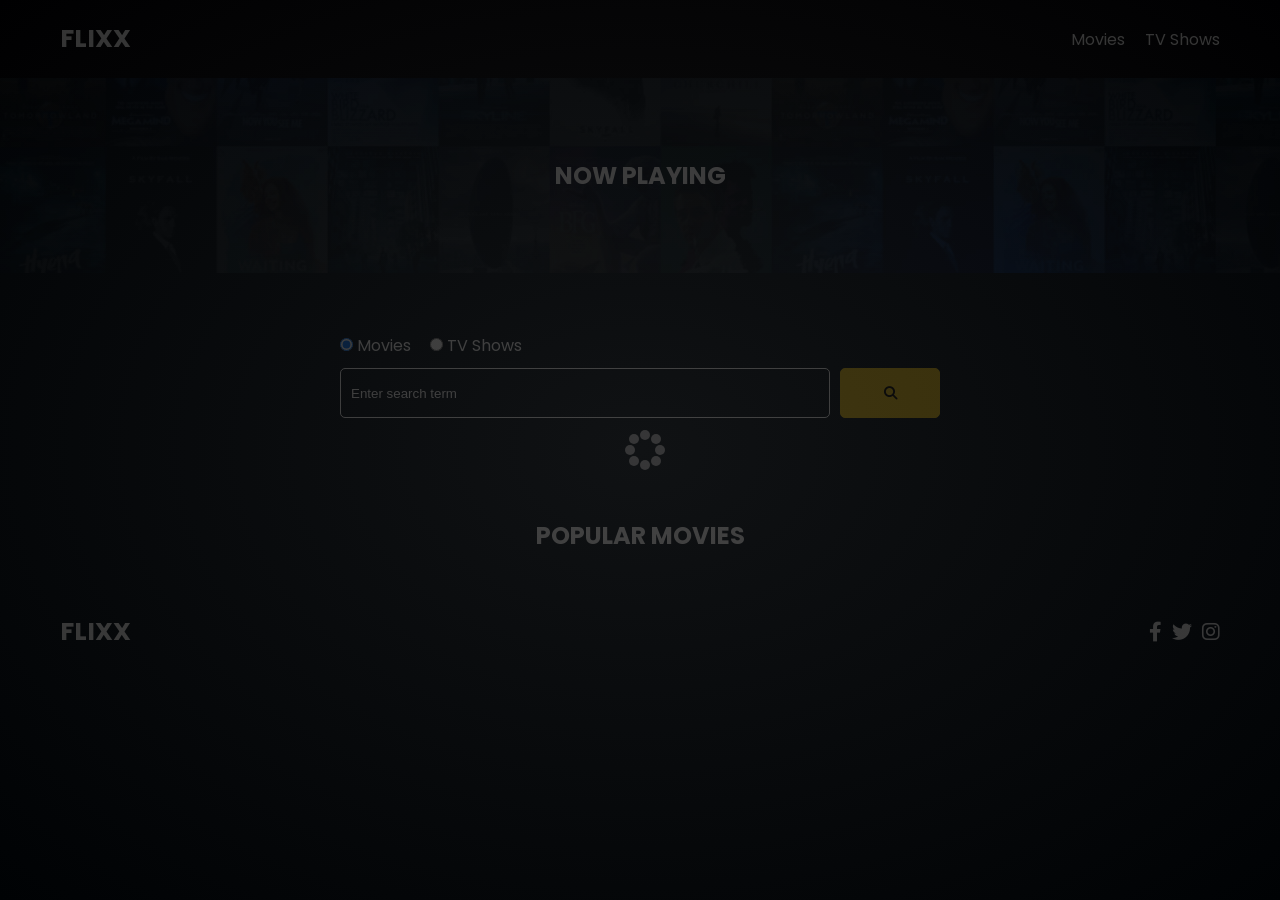
==== index.html @ be10abbb "display" ====
<!doctype html>
<html lang="en">
  <head>
    <meta charset="UTF-8" />
    <meta http-equiv="X-UA-Compatible" content="IE=edge" />
    <meta name="viewport" content="width=device-width, initial-scale=1.0" />
    <link rel="preconnect" href="https://fonts.googleapis.com" />
    <link rel="preconnect" href="https://fonts.gstatic.com" crossorigin />
    <link
      href="https://fonts.googleapis.com/css2?family=Poppins:wght@300;400;700&display=swap"
      rel="stylesheet" />
    <link rel="stylesheet" href="lib/swiper.css" />
    <link rel="stylesheet" href="lib/fontawesome.css" />
    <link rel="stylesheet" href="css/style.css" />
    <link rel="stylesheet" href="css/spinner.css" />
    <script src="lib/swiper.js"></script>
    <script src="js/script.js" defer></script>
    <title>Flixx</title>
  </head>
  <body>
    <header class="main-header">
      <div class="container">
        <div class="logo"><a href="/">FLIXX</a></div>
        <nav>
          <ul>
            <li>
              <a class="nav-link" href="/">Movies</a>
            </li>
            <li>
              <a class="nav-link" href="/shows.html">TV Shows</a>
            </li>
          </ul>
        </nav>
      </div>
    </header>

    <!-- Now Playing Section -->
    <section class="now-playing">
      <h2>Now Playing</h2>
      <div class="swiper">
        <div class="swiper-wrapper"></div>
      </div>
    </section>

    <!-- Search Movies -->
    <section class="search">
      <div class="container">
        <div id="alert"></div>
        <form action="/search.html" class="search-form">
          <!-- movies and shows radio box -->
          <div class="search-radio">
            <input type="radio" id="movie" name="type" value="movie" checked />
            <label for="movies">Movies</label>
            <input type="radio" id="tv" name="type" value="tv" />
            <label for="shows">TV Shows</label>
          </div>
          <div class="search-flex">
            <input
              type="text"
              name="search-term"
              id="search-term"
              placeholder="Enter search term" />
            <button class="btn" type="submit">
              <i class="fas fa-search"></i>
            </button>
          </div>
        </form>
      </div>
    </section>

    <!-- Popular Movies -->
    <section class="container">
      <h2>Popular Movies</h2>
      <div id="popular-movies" class="grid"></div>
    </section>

    <!-- Footer -->
    <footer class="main-footer">
      <div class="container">
        <div class="logo"><span>FLIXX</span></div>
        <div class="social-links">
          <a href="https://www.facebook.com" target="_blank"
            ><i class="fab fa-facebook-f"></i
          ></a>
          <a href="https://www.twitter.com" target="_blank"
            ><i class="fab fa-twitter"></i
          ></a>
          <a href="https://www.instagram.com" target="_blank"
            ><i class="fab fa-instagram"></i
          ></a>
        </div>
      </div>
    </footer>

    <div class="spinner"></div>
  </body>
</html>
---- css/style.css ----
*,
*::before,
*::after {
  box-sizing: border-box;
  padding: 0;
  margin: 0;
}

:root {
  --color-primary: #020d18;
  --color-secondary: #f1c40f;
}

body {
  font-family: 'Poppins', sans-serif;
  font-size: 16px;
  background: var(--color-primary);
  color: #fff;
  overflow-x: hidden;
}

a {
  color: #fff;
  text-decoration: none;
}

ul {
  list-style: none;
}

.text-primary {
  color: var(--color-secondary);
}

.text-secondary {
  color: var(--color-secondary);
}

.active {
  color: var(--color-secondary);
  font-weight: 700;
}

.back {
  margin-top: 30px;
}

.btn {
  display: inline-block;
  padding: 0.5rem 1rem;
  border: 1px solid var(--color-secondary);
  border-radius: 5px;
  color: #fff;
  cursor: pointer;
  background: transparent;
  transition: all 0.3s ease-in-out;
}

.btn:hover {
  background: var(--color-secondary);
  color: #000;
}

.btn:disabled {
  border-color: #ccc;
  cursor: not-allowed;
}

.btn:disabled:hover {
  background: transparent;
  color: #fff;
}

.container {
  max-width: 1200px;
  width: 100%;
  margin: 0 auto;
  padding: 0 20px;
}

.main-header .container {
  display: flex;
  justify-content: space-between;
  align-items: center;
  padding: 0 20px;
}

.main-header {
  padding: 20px 0;
  background: rgba(0, 0, 0, 0.8);
}

.main-header .logo {
  color: #fff;
  font-size: 25px;
  font-weight: 700;
  text-transform: uppercase;
}

.main-header ul {
  display: flex;
}

.main-header ul li {
  margin-left: 20px;
}

.main-header ul li a {
  font-size: 16px;
}

.main-header ul li a:hover {
  color: var(--color-secondary);
}

/* Grid */
.grid {
  display: grid;
  grid-template-columns: repeat(auto-fit, minmax(250px, 1fr));
  grid-gap: 20px;
}

/* Card */
.card {
  background: #04376b;
  padding: 5px;
}

.card img {
  width: 100%;
}

.card-body {
  padding: 10px;
  font-size: 20px;
}

.card:hover {
  transform: scale(1.05);
  transition: all 0.5s ease-in-out;
  background: #0a4b8f;
}

/* Footer */
.main-footer {
  background: #020d18;
  padding: 20px 0;
  margin-top: 20px;
}

.main-footer .container {
  display: flex;
  justify-content: space-between;
  align-items: center;
}

.main-footer .container .logo {
  color: #fff;
  font-size: 25px;
  font-weight: 700;
  text-transform: uppercase;
}

.main-footer .container .social-links {
  display: flex;
  font-size: 20px;
}

.main-footer .container .social-links a {
  margin-left: 10px;
  color: #fff;
}

.main-footer .container .social-links a:hover {
  color: var(--color-secondary);
}

/* Section: Now Playing */

section.now-playing {
  padding: 60px;
  background: url(../images/showcase-bg.jpg) no-repeat center center/cover;
}

section h2 {
  margin: 20px 0;
  text-align: center;
  text-transform: uppercase;
}

/* Slider */
.swiper {
  width: 100%;
  height: 50%;
}

.swiper-slide {
  text-align: center;
  font-size: 18px;
  background: var(--color-primary);
  display: flex;
  flex-direction: column;
  justify-content: center;
  align-items: center;
}

.swiper-slide img {
  display: block;
  width: 100%;
  height: 100%;
  object-fit: cover;
}

.swiper-rating {
  padding: 10px;
}

/* Movie Details */
.details-top {
  display: flex;
  justify-content: space-between;
  align-items: center;
  margin: 50px 0 30px;
}

.details-top img {
  width: 400px;
  height: 100%;
  margin-right: 60px;
  object-fit: cover;
}

.details-top p {
  margin: 20px 0;
}

.details-top .btn {
  margin-top: 20px;
}

.details-bottom {
}

.details-bottom li {
  margin: 15px 0;
  padding-bottom: 8px;
  border-bottom: 1px solid #fff;
  border-color: rgba(255, 255, 255, 0.1);
}

/* Search */
.search {
  padding: 60px;
  margin-bottom: 40px;
}

.search .container {
  display: flex;
  justify-content: center;
  align-items: center;
  flex-direction: column;
}

.search .container h2 {
  margin-bottom: 20px;
}

.search .container form {
  width: 100%;
  max-width: 600px;
}

.search-radio label {
  margin-right: 15px;
}

.search-flex {
  display: flex;
  justify-content: space-between;
  align-items: center;
  margin-top: 10px;
}

.search .container form input[type='text'] {
  flex: 6;
  width: 100%;
  height: 50px;
  padding: 10px;
  margin-right: 10px;
  border: 1px solid #fff;
  border-radius: 5px;
  background: transparent;
  color: #fff;
}

.search .container form input[type='text']::placeholder {
  color: #fff;
}

.search .container form input[type='text']:focus {
  outline: none;
}

.search .container form button {
  flex: 1;
  display: block;
  width: 100%;
  padding: 10px;
  border-radius: 5px;
  height: 50px;
  cursor: pointer;
  background: var(--color-secondary);
  color: #000;
}

.search .container form button:hover {
  background: transparent;
  color: #fff;
}

.pagination {
  margin-top: 20px;
}

.page-counter {
  margin-top: 10px;
}

/* Alert */
.alert {
  background: red;
  padding: 10px 20px;
  margin-bottom: 20px;
  border-radius: 5px;
}

.alert-success {
  background: green;
}

.alert-error {
  background: red;
}

.swiper-wrapper {
  display: flex !important;
  width: max-content !important;
  transition: none !important;
  animation: marquee 40s linear infinite;
}

.swiper-slide {
  flex-shrink: 0;
  width: 220px; /* match your card/poster width */
  margin-right: 30px;
  transition: none !important;
}

@keyframes marquee {
  from { transform: translateX(0); }
  to   { transform: translateX(-50%); }
}

.swiper:hover .swiper-wrapper {
  animation-play-state: paused;
}
---- css/spinner.css ----
/* Spinner From: https://codepen.io/tbrownvisuals/pen/edGYvx */
.spinner {
  position: fixed;
  z-index: 999;
  height: 2em;
  width: 2em;
  overflow: show;
  margin: auto;
  top: 0;
  left: 0;
  bottom: 0;
  right: 0;
  display: none;
}

.show {
  display: block;
}

/* Transparent Overlay */
.spinner:before {
  content: '';
  display: block;
  position: fixed;
  top: 0;
  left: 0;
  width: 100%;
  height: 100%;
  background: radial-gradient(rgba(20, 20, 20, 0.8), rgba(0, 0, 0, 0.8));

  background: -webkit-radial-gradient(
    rgba(20, 20, 20, 0.8),
    rgba(0, 0, 0, 0.8)
  );
}

/* :not(:required) hides these rules from IE9 and below */
.spinner:not(:required) {
  /* hide "loading..." text */
  font: 0/0 a;
  color: transparent;
  text-shadow: none;
  background-color: transparent;
  border: 0;
}

.spinner:not(:required):after {
  content: '';
  display: block;
  font-size: 10px;
  width: 1em;
  height: 1em;
  margin-top: -0.5em;
  -webkit-animation: spinner 150ms infinite linear;
  -moz-animation: spinner 150ms infinite linear;
  -ms-animation: spinner 150ms infinite linear;
  -o-animation: spinner 150ms infinite linear;
  animation: spinner 150ms infinite linear;
  border-radius: 0.5em;
  -webkit-box-shadow: rgba(255, 255, 255, 0.75) 1.5em 0 0 0,
    rgba(255, 255, 255, 0.75) 1.1em 1.1em 0 0,
    rgba(255, 255, 255, 0.75) 0 1.5em 0 0,
    rgba(255, 255, 255, 0.75) -1.1em 1.1em 0 0,
    rgba(255, 255, 255, 0.75) -1.5em 0 0 0,
    rgba(255, 255, 255, 0.75) -1.1em -1.1em 0 0,
    rgba(255, 255, 255, 0.75) 0 -1.5em 0 0,
    rgba(255, 255, 255, 0.75) 1.1em -1.1em 0 0;
  box-shadow: rgba(255, 255, 255, 0.75) 1.5em 0 0 0,
    rgba(255, 255, 255, 0.75) 1.1em 1.1em 0 0,
    rgba(255, 255, 255, 0.75) 0 1.5em 0 0,
    rgba(255, 255, 255, 0.75) -1.1em 1.1em 0 0,
    rgba(255, 255, 255, 0.75) -1.5em 0 0 0,
    rgba(255, 255, 255, 0.75) -1.1em -1.1em 0 0,
    rgba(255, 255, 255, 0.75) 0 -1.5em 0 0,
    rgba(255, 255, 255, 0.75) 1.1em -1.1em 0 0;
}

/* Animation */

@-webkit-keyframes spinner {
  0% {
    -webkit-transform: rotate(0deg);
    -moz-transform: rotate(0deg);
    -ms-transform: rotate(0deg);
    -o-transform: rotate(0deg);
    transform: rotate(0deg);
  }
  100% {
    -webkit-transform: rotate(360deg);
    -moz-transform: rotate(360deg);
    -ms-transform: rotate(360deg);
    -o-transform: rotate(360deg);
    transform: rotate(360deg);
  }
}
@-moz-keyframes spinner {
  0% {
    -webkit-transform: rotate(0deg);
    -moz-transform: rotate(0deg);
    -ms-transform: rotate(0deg);
    -o-transform: rotate(0deg);
    transform: rotate(0deg);
  }
  100% {
    -webkit-transform: rotate(360deg);
    -moz-transform: rotate(360deg);
    -ms-transform: rotate(360deg);
    -o-transform: rotate(360deg);
    transform: rotate(360deg);
  }
}
@-o-keyframes spinner {
  0% {
    -webkit-transform: rotate(0deg);
    -moz-transform: rotate(0deg);
    -ms-transform: rotate(0deg);
    -o-transform: rotate(0deg);
    transform: rotate(0deg);
  }
  100% {
    -webkit-transform: rotate(360deg);
    -moz-transform: rotate(360deg);
    -ms-transform: rotate(360deg);
    -o-transform: rotate(360deg);
    transform: rotate(360deg);
  }
}
@keyframes spinner {
  0% {
    -webkit-transform: rotate(0deg);
    -moz-transform: rotate(0deg);
    -ms-transform: rotate(0deg);
    -o-transform: rotate(0deg);
    transform: rotate(0deg);
  }
  100% {
    -webkit-transform: rotate(360deg);
    -moz-transform: rotate(360deg);
    -ms-transform: rotate(360deg);
    -o-transform: rotate(360deg);
    transform: rotate(360deg);
  }
}
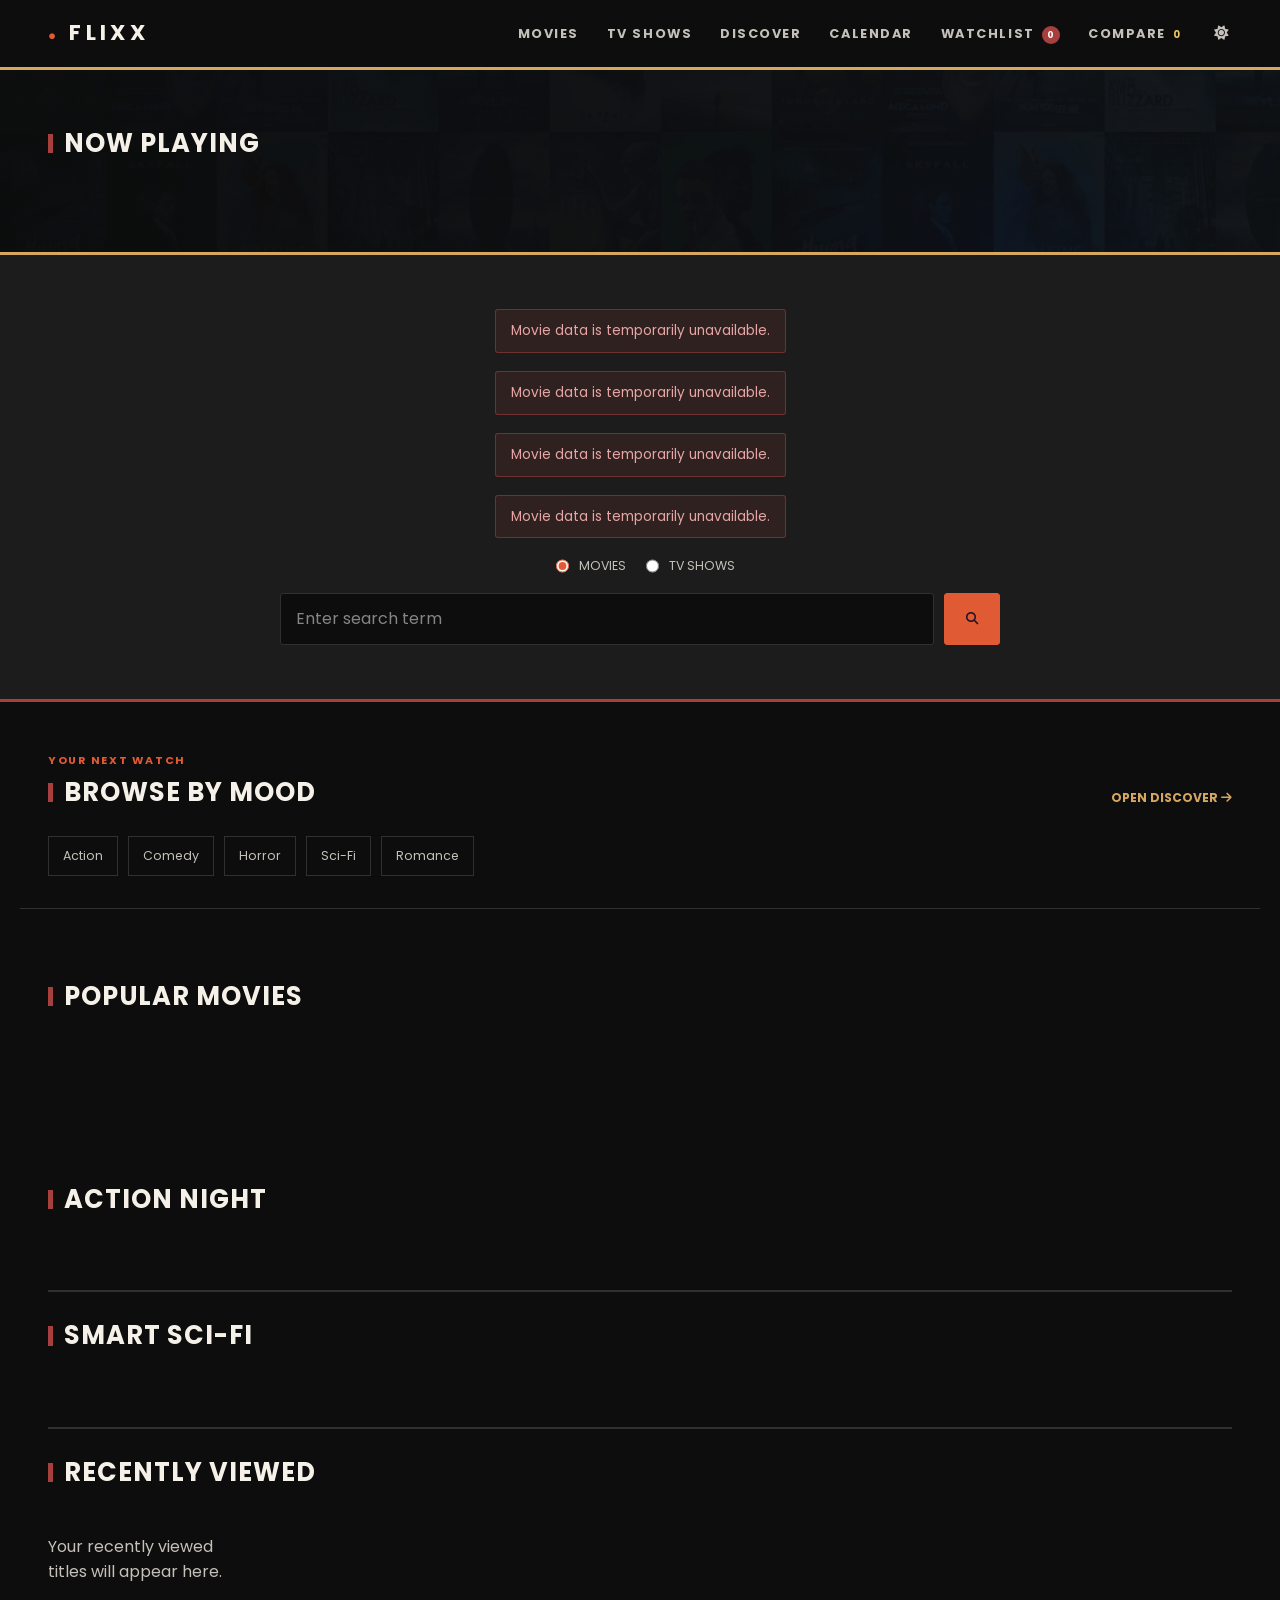
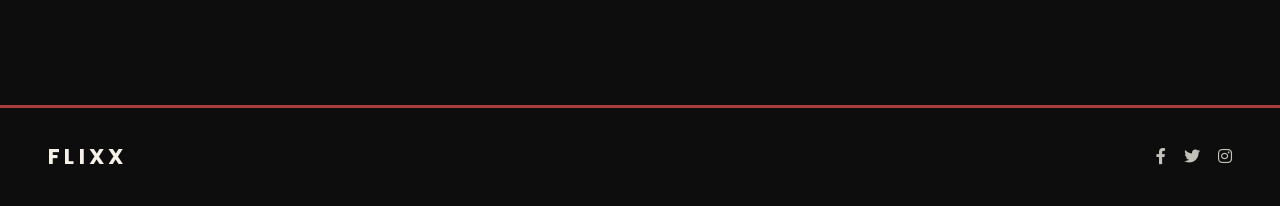
==== commit 38c65e72: "finishing" ====
--- a/index.html
+++ b/index.html
@@ -13,6 +13,7 @@
     <link rel="stylesheet" href="lib/fontawesome.css" />
     <link rel="stylesheet" href="css/style.css" />
     <link rel="stylesheet" href="css/spinner.css" />
+    <link rel="manifest" href="manifest.webmanifest" />
     <script src="lib/swiper.js"></script>
     <script src="js/script.js" defer></script>
     <title>Flixx</title>
@@ -28,6 +29,26 @@
             </li>
             <li>
               <a class="nav-link" href="/shows.html">TV Shows</a>
+            </li>
+            <li><a class="nav-link" href="/discover.html">Discover</a></li>
+            <li><a class="nav-link" href="/calendar.html">Calendar</a></li>
+            <li>
+              <a class="nav-link" href="/watchlist.html"
+                >Watchlist <span class="watchlist-count">0</span></a
+              >
+            </li>
+            <li>
+              <a class="nav-link" href="/compare.html"
+                >Compare <span class="compare-count">0</span></a
+              >
+            </li>
+            <li>
+              <button
+                class="theme-toggle"
+                type="button"
+                aria-label="Toggle light theme">
+                <i class="fas fa-sun"></i>
+              </button>
             </li>
           </ul>
         </nav>
@@ -59,7 +80,9 @@
               type="text"
               name="search-term"
               id="search-term"
+              list="search-suggestions"
               placeholder="Enter search term" />
+            <datalist id="search-suggestions"></datalist>
             <button class="btn" type="submit">
               <i class="fas fa-search"></i>
             </button>
@@ -68,10 +91,38 @@
       </div>
     </section>
 
+    <section class="container quick-discovery">
+      <div class="section-heading">
+        <div>
+          <span class="eyebrow">Your next watch</span>
+          <h2>Browse By Mood</h2>
+        </div>
+        <a class="text-link" href="discover.html"
+          >Open Discover <i class="fas fa-arrow-right"></i
+        ></a>
+      </div>
+      <div class="mood-links">
+        <a href="discover.html?genre=28">Action</a>
+        <a href="discover.html?genre=35">Comedy</a>
+        <a href="discover.html?genre=27">Horror</a>
+        <a href="discover.html?genre=878">Sci-Fi</a>
+        <a href="discover.html?genre=10749">Romance</a>
+      </div>
+    </section>
+
     <!-- Popular Movies -->
     <section class="container">
       <h2>Popular Movies</h2>
       <div id="popular-movies" class="grid"></div>
+    </section>
+
+    <section class="container home-rails">
+      <div class="section-heading"><h2>Action Night</h2></div>
+      <div id="action-movies" class="grid"></div>
+      <div class="section-heading"><h2>Smart Sci-Fi</h2></div>
+      <div id="scifi-movies" class="grid"></div>
+      <div class="section-heading"><h2>Recently Viewed</h2></div>
+      <div id="recent-movies" class="grid"></div>
     </section>
 
     <!-- Footer -->
--- a/css/style.css
+++ b/css/style.css
@@ -2,365 +2,1335 @@
 *::before,
 *::after {
   box-sizing: border-box;
+  margin: 0;
   padding: 0;
-  margin: 0;
 }
 
 :root {
-  --color-primary: #020d18;
-  --color-secondary: #f1c40f;
+  --ink: #f5f1e8;
+  --muted: #c4c1ba;
+  --dim: #858585;
+  --bg: #0d0d0d;
+  --surface: #1c1c1c;
+  --raised: #252525;
+  --line: #303030;
+  --primary: #e05a33;
+  --primary-hover: #f06a3d;
+  --secondary: #d6a85f;
+  --accent: #a83f3f;
+  --success: #6e9b74;
+  --gold: #f0c75e;
+  --disabled: #555555;
+  --white: #ffffff;
+  --red: var(--primary);
+  --cyan: var(--secondary);
+  --plum: #141414;
+  --shadow: 0 20px 42px rgba(0, 0, 0, 0.42);
+  --radius: 3px;
+  --max-width: 1240px;
+}
+
+html {
+  scroll-behavior: smooth;
 }
 
 body {
+  background: var(--bg);
+  color: var(--ink);
   font-family: 'Poppins', sans-serif;
   font-size: 16px;
-  background: var(--color-primary);
-  color: #fff;
+  line-height: 1.6;
+  min-height: 100vh;
   overflow-x: hidden;
 }
 
 a {
-  color: #fff;
+  color: inherit;
   text-decoration: none;
+}
+
+button,
+input {
+  font: inherit;
 }
 
 ul {
   list-style: none;
 }
 
+img {
+  display: block;
+  max-width: 100%;
+}
+
+.container {
+  margin: 0 auto;
+  max-width: var(--max-width);
+  padding: 0 28px;
+  width: 100%;
+}
+
 .text-primary {
-  color: var(--color-secondary);
+  color: var(--gold);
 }
 
 .text-secondary {
-  color: var(--color-secondary);
+  color: var(--secondary);
+}
+
+.text-muted {
+  color: var(--muted);
 }
 
 .active {
-  color: var(--color-secondary);
-  font-weight: 700;
-}
-
-.back {
-  margin-top: 30px;
-}
-
-.btn {
-  display: inline-block;
-  padding: 0.5rem 1rem;
-  border: 1px solid var(--color-secondary);
-  border-radius: 5px;
-  color: #fff;
-  cursor: pointer;
-  background: transparent;
-  transition: all 0.3s ease-in-out;
-}
-
-.btn:hover {
-  background: var(--color-secondary);
-  color: #000;
-}
-
-.btn:disabled {
-  border-color: #ccc;
-  cursor: not-allowed;
-}
-
-.btn:disabled:hover {
-  background: transparent;
-  color: #fff;
-}
-
-.container {
-  max-width: 1200px;
-  width: 100%;
-  margin: 0 auto;
-  padding: 0 20px;
-}
-
-.main-header .container {
+  color: var(--secondary);
+}
+
+.main-header {
+  background: var(--bg);
+  border-bottom: 3px solid var(--secondary);
+  padding: 16px 0;
+  position: relative;
+  z-index: 5;
+}
+
+.main-footer,
+.details-page {
+  position: relative;
+  z-index: 1;
+}
+
+.main-header .container,
+.main-footer .container {
+  align-items: center;
   display: flex;
   justify-content: space-between;
+}
+
+.menu-toggle {
+  background: transparent;
+  border: 0;
+  color: var(--ink);
+  cursor: pointer;
+  display: none;
+  font-size: 1.1rem;
+}
+
+.main-header .logo,
+.main-footer .logo {
+  font-size: 1.35rem;
+  font-weight: 700;
+  letter-spacing: 0.2em;
+}
+
+.main-header .logo a::before {
+  color: var(--primary);
+  content: '●';
+  font-size: 0.62em;
+  margin-right: 9px;
+}
+
+.main-header ul {
+  display: flex;
+  gap: 28px;
   align-items: center;
-  padding: 0 20px;
-}
-
-.main-header {
-  padding: 20px 0;
-  background: rgba(0, 0, 0, 0.8);
-}
-
-.main-header .logo {
-  color: #fff;
-  font-size: 25px;
+}
+
+.main-header nav a {
+  color: var(--muted);
+  font-size: 0.8rem;
+  font-weight: 700;
+  letter-spacing: 0.12em;
+  position: relative;
+  text-transform: uppercase;
+  transition: color 180ms ease;
+}
+
+.main-header nav a::after {
+  background: var(--secondary);
+  bottom: -23px;
+  content: '';
+  height: 2px;
+  left: 0;
+  position: absolute;
+  transform: scaleX(0);
+  transform-origin: left;
+  transition: transform 180ms ease;
+  width: 100%;
+}
+
+.main-header nav a:hover,
+.main-header nav a.active {
+  color: var(--ink);
+}
+
+.main-header nav a:hover::after,
+.main-header nav a.active::after {
+  transform: scaleX(1);
+}
+
+.theme-toggle {
+  background: transparent;
+  border: 0;
+  color: var(--muted);
+  cursor: pointer;
+  font-size: 0.9rem;
+  padding: 4px;
+}
+
+.theme-toggle:hover {
+  color: var(--secondary);
+}
+
+.watchlist-count {
+  background: var(--accent);
+  border-radius: 99px;
+  color: var(--white);
+  display: inline-block;
+  font-size: 0.58rem;
+  line-height: 18px;
+  margin-left: 3px;
+  min-width: 18px;
+  text-align: center;
+}
+
+.compare-count {
+  color: var(--gold);
+  font-size: 0.62rem;
+  margin-left: 3px;
+}
+
+h2 {
+  font-size: clamp(1.35rem, 2vw, 1.9rem);
+  letter-spacing: 0.04em;
+  line-height: 1.2;
+  margin: 0 0 28px;
+  text-transform: uppercase;
+}
+
+h2::before {
+  background: var(--accent);
+  content: '';
+  display: inline-block;
+  height: 0.75em;
+  margin-right: 11px;
+  vertical-align: -0.05em;
+  width: 5px;
+}
+
+section.container {
+  padding-bottom: 72px;
+  padding-top: 72px;
+}
+
+.btn {
+  align-items: center;
+  background: var(--primary);
+  border: 1px solid var(--primary);
+  border-radius: var(--radius);
+  color: #211422;
+  cursor: pointer;
+  display: inline-flex;
+  font-size: 0.78rem;
+  font-weight: 700;
+  gap: 8px;
+  justify-content: center;
+  min-height: 44px;
+  padding: 10px 18px;
+  text-transform: uppercase;
+  transition: background 180ms ease, color 180ms ease, transform 180ms ease;
+}
+
+.btn:hover {
+  background: var(--primary-hover);
+  border-color: var(--primary-hover);
+  color: var(--white, #ffffff);
+  transform: translateY(-2px);
+}
+
+.btn:disabled,
+.btn:disabled:hover {
+  background: var(--raised);
+  border-color: var(--line);
+  color: var(--disabled);
+  cursor: not-allowed;
+  transform: none;
+}
+
+.grid {
+  display: grid;
+  gap: 28px 18px;
+  grid-template-columns: repeat(auto-fill, minmax(175px, 1fr));
+}
+
+.card {
+  --card-accent: var(--cyan);
+  background: var(--surface);
+  border: 1px solid var(--line);
+  border-top: 3px solid var(--card-accent);
+  border-radius: var(--radius);
+  min-width: 0;
+  overflow: hidden;
+  transition: border-color 220ms ease, box-shadow 220ms ease, transform 220ms ease;
+}
+
+.card:hover {
+  border-color: var(--card-accent);
+  box-shadow: var(--shadow);
+  transform: translateY(-6px);
+}
+
+.card > a {
+  background: var(--raised);
+  display: block;
+  overflow: hidden;
+}
+
+.card-img-top {
+  aspect-ratio: 2 / 3;
+  object-fit: cover;
+  transition: transform 450ms ease, filter 450ms ease;
+  width: 100%;
+}
+
+.card:hover .card-img-top {
+  filter: saturate(1.1);
+  transform: scale(1.05);
+}
+
+.skeleton-card {
+  background: var(--surface);
+  border: 1px solid var(--line);
+  border-radius: var(--radius);
+  overflow: hidden;
+  padding-bottom: 14px;
+}
+
+.skeleton-poster,
+.skeleton-line {
+  animation: skeleton-pulse 1.3s ease-in-out infinite alternate;
+  background: var(--raised);
+}
+
+.skeleton-poster {
+  aspect-ratio: 2 / 3;
+}
+
+.skeleton-line {
+  height: 10px;
+  margin: 14px 14px 0;
+}
+
+.skeleton-line.short {
+  margin-top: 14px;
+  width: 35%;
+}
+
+@keyframes skeleton-pulse {
+  from { opacity: 0.45; }
+  to { opacity: 1; }
+}
+
+.card-body {
+  padding: 14px 14px 16px;
+}
+
+.card-meta {
+  align-items: center;
+  color: var(--gold);
+  display: flex;
+  font-size: 0.72rem;
+  justify-content: space-between;
+  margin-bottom: 7px;
+}
+
+.grid .card:nth-child(3n + 2) { --card-accent: var(--gold); }
+.grid .card:nth-child(3n + 3) { --card-accent: var(--red); }
+
+.card-meta i {
+  font-size: 0.64rem;
+}
+
+.watchlist-button {
+  background: transparent;
+  border: 0;
+  color: var(--muted);
+  cursor: pointer;
+  font-size: 0.85rem;
+  padding: 2px;
+}
+
+.watchlist-button:hover,
+.watchlist-button.saved,
+.compare-button:hover,
+.compare-button.saved {
+  color: var(--gold);
+}
+
+.card-actions {
+  align-items: center;
+  display: inline-flex;
+  gap: 7px;
+}
+
+.compare-button {
+  background: transparent;
+  border: 0;
+  color: var(--muted);
+  cursor: pointer;
+  font-size: 0.78rem;
+  padding: 2px;
+}
+
+.card-title {
+  font-size: 0.95rem;
+  font-weight: 700;
+  line-height: 1.35;
+  overflow: hidden;
+  text-overflow: ellipsis;
+  white-space: nowrap;
+}
+
+.card-text {
+  color: var(--muted);
+  font-size: 0.72rem;
+  margin-top: 8px;
+}
+
+.main-footer {
+  background: var(--bg);
+  border-top: 3px solid var(--accent);
+  color: var(--muted);
+  margin-top: 30px;
+  padding: 32px 0;
+}
+
+.main-footer .logo {
+  color: var(--ink);
+}
+
+.social-links {
+  display: flex;
+  gap: 18px;
+}
+
+.social-links a {
+  color: var(--muted);
+  transition: color 180ms ease, transform 180ms ease;
+}
+
+.social-links a:hover {
+  color: var(--gold);
+  transform: translateY(-2px);
+}
+
+.now-playing {
+  background: linear-gradient(90deg, rgba(13, 13, 13, 0.88), rgba(20, 20, 20, 0.62)), url('../images/showcase-bg.jpg') center / cover;
+  border-bottom: 3px solid var(--secondary);
+  overflow: hidden;
+  padding: 58px 0 66px;
+  position: relative;
+}
+
+.now-playing::after {
+  background: rgba(13, 13, 13, 0.18);
+  content: '';
+  inset: 0;
+  pointer-events: none;
+  position: absolute;
+}
+
+.now-playing h2 {
+  margin: 0 auto 28px;
+  max-width: var(--max-width);
+  padding: 0 28px;
+  position: relative;
+  z-index: 1;
+}
+
+.swiper {
+  cursor: grab;
+  overflow: hidden;
+  position: relative;
+  width: 100%;
+  z-index: 1;
+}
+
+.swiper:active {
+  cursor: grabbing;
+}
+
+.swiper-wrapper {
+  align-items: flex-start;
+  display: flex !important;
+  gap: 18px;
+  user-select: none;
+  width: max-content !important;
+}
+
+.swiper-slide {
+  background: var(--surface);
+  border: 1px solid var(--line);
+  border-bottom: 3px solid var(--secondary);
+  border-radius: var(--radius);
+  flex-shrink: 0;
+  margin: 0 !important;
+  overflow: hidden;
+  transition: border-color 180ms ease !important;
+  width: 180px !important;
+}
+
+.swiper-slide:hover {
+  border-color: var(--secondary);
+}
+
+.swiper-slide img {
+  aspect-ratio: 2 / 3;
+  object-fit: cover;
+  width: 100%;
+}
+
+.swiper-rating {
+  color: var(--muted);
+  font-size: 0.76rem;
+  font-weight: 400;
+  padding: 11px 12px 13px;
+}
+
+.search {
+  background: var(--surface);
+  border-bottom: 3px solid var(--accent);
+  padding: 54px 0;
+}
+
+.search .container {
+  align-items: center;
+  display: flex;
+  flex-direction: column;
+}
+
+.search-form {
+  max-width: 720px;
+  width: 100%;
+}
+
+.search-radio {
+  color: var(--muted);
+  display: flex;
+  font-size: 0.78rem;
+  gap: 10px;
+  justify-content: center;
+  margin-bottom: 17px;
+  text-transform: uppercase;
+}
+
+.search-radio input {
+  accent-color: var(--red);
+  margin-left: 10px;
+}
+
+.search-flex {
+  display: flex;
+  gap: 10px;
+}
+
+.search input[type='text'] {
+  background: var(--bg);
+  border: 1px solid var(--line);
+  border-radius: var(--radius);
+  color: var(--ink);
+  min-height: 50px;
+  outline: none;
+  padding: 12px 15px;
+  transition: border-color 180ms ease, box-shadow 180ms ease;
+  width: 100%;
+}
+
+.search input[type='text']::placeholder {
+  color: var(--dim);
+}
+
+.search input[type='text']:focus {
+  border-color: var(--cyan);
+  box-shadow: 0 0 0 3px rgba(88, 214, 207, 0.14);
+}
+
+.search-flex .btn {
+  min-width: 56px;
+}
+
+.section-heading {
+  align-items: end;
+  display: flex;
+  justify-content: space-between;
+  margin-bottom: 28px;
+}
+
+.section-heading h2 {
+  margin-bottom: 0;
+}
+
+.eyebrow {
+  color: var(--red);
+  display: block;
+  font-size: 0.68rem;
+  font-weight: 700;
+  letter-spacing: 0.16em;
+  margin-bottom: 8px;
+  text-transform: uppercase;
+}
+
+.text-link {
+  color: var(--secondary);
+  font-size: 0.76rem;
   font-weight: 700;
   text-transform: uppercase;
 }
 
-.main-header ul {
+.text-link:hover {
+  color: var(--ink);
+}
+
+.quick-discovery {
+  border-bottom: 1px solid var(--line);
+  padding-bottom: 32px !important;
+  padding-top: 50px !important;
+}
+
+.mood-links {
   display: flex;
-}
-
-.main-header ul li {
-  margin-left: 20px;
-}
-
-.main-header ul li a {
-  font-size: 16px;
-}
-
-.main-header ul li a:hover {
-  color: var(--color-secondary);
-}
-
-/* Grid */
-.grid {
+  flex-wrap: wrap;
+  gap: 10px;
+}
+
+.mood-links a {
+  border: 1px solid var(--line);
+  color: var(--muted);
+  font-size: 0.78rem;
+  padding: 9px 14px;
+  transition: border-color 180ms ease, color 180ms ease;
+}
+
+.mood-links a:hover {
+  border-color: var(--gold);
+  color: var(--gold);
+}
+
+.page-intro {
+  border-bottom: 1px solid var(--line);
+  margin-bottom: 32px;
+  padding: 70px 0 34px;
+}
+
+.page-intro h1 {
+  font-size: clamp(2rem, 5vw, 4rem);
+  letter-spacing: -0.03em;
+  line-height: 1.1;
+  margin-bottom: 12px;
+}
+
+.page-intro p {
+  color: var(--muted);
+}
+
+.filter-bar {
+  align-items: end;
+  background: var(--plum);
+  border: 1px solid rgba(255, 200, 87, 0.3);
   display: grid;
-  grid-template-columns: repeat(auto-fit, minmax(250px, 1fr));
-  grid-gap: 20px;
-}
-
-/* Card */
-.card {
-  background: #04376b;
-  padding: 5px;
-}
-
-.card img {
+  gap: 14px;
+  grid-template-columns: repeat(3, 1fr) auto;
+  margin-bottom: 48px;
+  padding: 18px;
+}
+
+.filter-bar label {
+  color: var(--muted);
+  display: flex;
+  flex-direction: column;
+  font-size: 0.68rem;
+  font-weight: 700;
+  gap: 7px;
+  letter-spacing: 0.1em;
+  text-transform: uppercase;
+}
+
+.filter-bar select {
+  background: var(--bg);
+  border: 1px solid var(--line);
+  border-radius: var(--radius);
+  color: var(--ink);
+  min-height: 44px;
+  padding: 0 10px;
+}
+
+.discover-section {
+  border-bottom: 1px solid var(--line);
+  padding-bottom: 72px;
+}
+
+.home-rails .section-heading:not(:first-child) {
+  border-top: 2px solid var(--line);
+  margin-top: 48px;
+  padding-top: 28px;
+}
+
+.empty-inline {
+  color: var(--muted);
+  padding: 18px 0;
+}
+
+.release-calendar {
+  display: grid;
+  gap: 34px 18px;
+  grid-template-columns: repeat(auto-fill, minmax(175px, 1fr));
+  padding-bottom: 80px;
+}
+
+.release-card time {
+  background: var(--accent);
+  color: var(--ink);
+  display: block;
+  font-size: 0.68rem;
+  font-weight: 700;
+  letter-spacing: 0.05em;
+  padding: 8px 10px;
+}
+
+.person-hero {
+  align-items: center;
+  display: grid;
+  gap: 44px;
+  grid-template-columns: 240px 1fr;
+  padding: 72px 0;
+}
+
+.person-hero img {
+  border-radius: var(--radius);
+  filter: saturate(0.85);
   width: 100%;
 }
 
-.card-body {
-  padding: 10px;
-  font-size: 20px;
-}
-
-.card:hover {
-  transform: scale(1.05);
-  transition: all 0.5s ease-in-out;
-  background: #0a4b8f;
-}
-
-/* Footer */
-.main-footer {
-  background: #020d18;
-  padding: 20px 0;
+.person-hero h1 {
+  font-size: clamp(2rem, 5vw, 4rem);
+  line-height: 1.1;
+  margin-bottom: 18px;
+}
+
+.person-hero p {
+  color: var(--muted);
+  max-width: 700px;
+}
+
+.person-page > section {
+  border-top: 1px solid var(--line);
+  padding: 40px 0 72px;
+}
+
+.discover-rails .section-heading:not(:first-child) {
+  border-top: 3px solid var(--cyan);
+  margin-top: 54px;
+  padding-top: 28px;
+}
+
+.empty-state {
+  border: 1px dashed var(--line);
+  margin: 30px 0 80px;
+  padding: 70px 20px;
+  text-align: center;
+}
+
+.empty-state i {
+  color: var(--gold);
+  font-size: 2rem;
+  margin-bottom: 18px;
+}
+
+.empty-state h2 {
+  font-size: 1.3rem;
+}
+
+.empty-state p {
+  color: var(--muted);
+  margin-bottom: 22px;
+}
+
+.compare-table {
+  border: 1px solid var(--line);
+  margin-bottom: 90px;
+  overflow-x: auto;
+}
+
+.compare-labels,
+.compare-row {
+  align-items: center;
+  display: grid;
+  gap: 18px;
+  grid-template-columns: minmax(180px, 2fr) repeat(5, minmax(100px, 1fr)) 90px;
+  min-width: 900px;
+  padding: 18px;
+}
+
+.compare-labels {
+  background: var(--surface);
+  color: var(--muted);
+  font-size: 0.68rem;
+  letter-spacing: 0.1em;
+  text-transform: uppercase;
+}
+
+.compare-row {
+  border-top: 1px solid var(--line);
+  color: var(--muted);
+  font-size: 0.82rem;
+}
+
+.compare-row strong {
+  color: var(--ink);
+}
+
+.compare-loading {
+  color: var(--muted);
+  padding: 24px 18px;
+}
+
+.compare-remove {
+  background: transparent;
+  border: 1px solid var(--line);
+  color: var(--muted);
+  cursor: pointer;
+  font-size: 0.68rem;
+  padding: 7px;
+}
+
+.compare-remove:hover {
+  border-color: var(--red);
+  color: var(--red);
+}
+
+body.light-theme {
+  --ink: #17233a;
+  --muted: #526079;
+  --dim: #8490a4;
+  --bg: #f4f0e8;
+  --surface: #fffdf8;
+  --raised: #e7edf0;
+  --line: rgba(23, 35, 58, 0.16);
+  --shadow: 0 18px 40px rgba(36, 49, 75, 0.16);
+}
+
+body.light-theme .main-header {
+  background: #fffdf8;
+}
+
+body.light-theme .main-footer {
+  background: #17233a;
+  color: #dbe5ef;
+}
+
+#search-results-wrapper {
+  padding-top: 58px;
+}
+
+#search-results-heading {
+  display: block;
+}
+
+#search-results-heading h2 {
+  color: var(--muted);
+  font-size: 1rem;
+  margin-bottom: 30px;
+  text-transform: none;
+}
+
+#search-results-heading h2::before {
+  content: '';
+  margin: 0;
+}
+
+.pagination {
+  align-items: center;
+  display: flex;
+  gap: 14px;
+  justify-content: center;
+  margin-top: 44px;
+}
+
+.page-counter {
+  color: var(--muted);
+  font-size: 0.78rem;
+  min-width: 110px;
+  text-align: center;
+}
+
+.alert {
+  background: rgba(168, 63, 63, 0.14);
+  border: 1px solid rgba(168, 63, 63, 0.55);
+  border-radius: var(--radius);
+  color: #e7a5a5;
+  font-size: 0.85rem;
+  margin-bottom: 18px;
+  padding: 10px 15px;
+  text-align: center;
+  width: 100%;
+}
+
+.success {
+  background: rgba(110, 155, 116, 0.14);
+  border-color: rgba(110, 155, 116, 0.55);
+  color: #b9d2bb;
+}
+
+.back {
+  margin: 34px 0 20px;
+}
+
+.overlay-img {
+  background-position: center;
+  background-repeat: no-repeat;
+  background-size: cover;
+  height: 100vh !important;
+  left: 0;
+  opacity: 0.26 !important;
+  pointer-events: none;
+  position: fixed !important;
+  top: 0;
+  width: 100vw;
+  z-index: 0 !important;
+}
+
+.details-top {
+  align-items: center;
+  display: grid;
+  gap: clamp(28px, 6vw, 78px);
+  grid-template-columns: minmax(220px, 330px) 1fr;
+  margin: 34px 0 72px;
+  min-height: 470px;
+}
+
+.details-top > div:first-child {
+  filter: drop-shadow(0 20px 25px rgba(0, 0, 0, 0.45));
+}
+
+.details-top img {
+  border-radius: var(--radius);
+  width: 100%;
+}
+
+.details-top h2 {
+  font-size: clamp(1.8rem, 4vw, 3.3rem);
+  margin-bottom: 18px;
+  text-transform: none;
+}
+
+.details-top p {
+  color: var(--muted);
+  margin: 15px 0;
+  max-width: 680px;
+}
+
+.details-top p:first-of-type {
+  color: var(--gold);
+  font-weight: 700;
+}
+
+.details-rating span {
+  color: var(--muted);
+  font-size: 0.72rem;
+  font-weight: 400;
+  margin-left: 8px;
+}
+
+.details-tagline {
+  color: var(--ink) !important;
+  font-size: 1.05rem;
+  font-style: italic;
+}
+
+.details-top h5,
+.details-bottom h4 {
+  color: var(--ink);
+  font-size: 0.75rem;
+  letter-spacing: 0.15em;
+  margin-top: 26px;
+  text-transform: uppercase;
+}
+
+.details-top .btn {
   margin-top: 20px;
 }
 
-.main-footer .container {
+.detail-actions {
+  display: flex;
+  flex-wrap: wrap;
+  gap: 10px;
+}
+
+.detail-actions .btn {
+  margin-top: 20px;
+}
+
+.btn-outline {
+  background: transparent;
+  color: var(--secondary);
+}
+
+.list-group {
+  color: var(--muted);
+}
+
+.details-top .list-group {
+  display: flex;
+  flex-wrap: wrap;
+  gap: 8px;
+  margin-top: 11px;
+}
+
+.details-top .list-group li {
+  border: 1px solid var(--line);
+  border-radius: 99px;
+  font-size: 0.72rem;
+  padding: 4px 10px;
+}
+
+.details-bottom {
+  border-top: 1px solid var(--line);
+  padding-top: 34px;
+}
+
+.details-bottom h2 {
+  font-size: 1.25rem;
+}
+
+.details-bottom li {
+  border-bottom: 1px solid var(--line);
+  color: var(--muted);
+  padding: 13px 0;
+}
+
+.details-facts {
+  display: grid;
+  gap: 0 32px;
+  grid-template-columns: repeat(2, minmax(0, 1fr));
+}
+
+.details-facts li {
+  align-items: center;
   display: flex;
   justify-content: space-between;
+  gap: 16px;
+}
+
+.details-facts strong {
+  color: var(--ink);
+  font-size: 0.85rem;
+  font-weight: 400;
+  text-align: right;
+}
+
+.details-columns {
+  display: grid;
+  gap: 30px;
+  grid-template-columns: 1.5fr 1fr 1fr;
+  margin-top: 26px;
+}
+
+.details-columns h4,
+.episode-box h4 {
+  margin-top: 0;
+}
+
+.details-list li {
+  border-bottom: 0;
+  padding: 5px 0;
+}
+
+.details-list span {
+  color: var(--dim);
+  display: block;
+  font-size: 0.75rem;
+}
+
+.details-list a {
+  color: var(--ink);
+  font-weight: 600;
+}
+
+.details-list a:hover {
+  color: var(--gold);
+}
+
+.trailer-panel {
+  margin-top: 32px;
+}
+
+.trailer-frame {
+  aspect-ratio: 16 / 9;
+  background: #050505;
+  margin-top: 12px;
+  max-width: 760px;
+  overflow: hidden;
+}
+
+.trailer-frame iframe {
+  border: 0;
+  height: 100%;
+  width: 100%;
+}
+
+.episode-box {
+  background: rgba(214, 168, 95, 0.08);
+  border: 1px solid rgba(214, 168, 95, 0.28);
+  border-radius: var(--radius);
+  margin-top: 28px;
+  padding: 18px;
+}
+
+.episode-box p {
+  color: var(--muted);
+  margin-top: 6px;
+}
+
+.episode-box p strong {
+  color: var(--ink);
+}
+
+.details-bottom h4 {
+  margin-top: 30px;
+}
+
+.details-bottom > .list-group {
+  margin-top: 10px;
+}
+
+.collection-box {
+  background: rgba(168, 63, 63, 0.12);
+  border-left: 3px solid var(--accent);
+  color: var(--ink);
+  margin-top: 28px;
+  padding: 14px 16px;
+}
+
+.trailer-link {
   align-items: center;
-}
-
-.main-footer .container .logo {
-  color: #fff;
-  font-size: 25px;
+  color: var(--gold);
+  display: inline-flex;
+  font-size: 0.8rem;
   font-weight: 700;
+  gap: 9px;
+  margin-top: 22px;
   text-transform: uppercase;
 }
 
-.main-footer .container .social-links {
-  display: flex;
-  font-size: 20px;
-}
-
-.main-footer .container .social-links a {
-  margin-left: 10px;
-  color: #fff;
-}
-
-.main-footer .container .social-links a:hover {
-  color: var(--color-secondary);
-}
-
-/* Section: Now Playing */
-
-section.now-playing {
-  padding: 60px;
-  background: url(../images/showcase-bg.jpg) no-repeat center center/cover;
-}
-
-section h2 {
-  margin: 20px 0;
-  text-align: center;
-  text-transform: uppercase;
-}
-
-/* Slider */
-.swiper {
+.trailer-link:hover {
+  color: var(--ink);
+}
+
+.recommendations {
+  border-top: 1px solid var(--line);
+  margin-top: 64px;
+  padding-top: 34px;
+}
+
+.recommendations h2 {
+  font-size: 1.25rem;
+}
+
+.recommendation-grid {
+  display: grid;
+  gap: 18px;
+  grid-template-columns: repeat(4, minmax(0, 1fr));
+}
+
+.recommendation-card {
+  background: var(--surface);
+  border: 1px solid var(--line);
+  border-radius: var(--radius);
+  overflow: hidden;
+  transition: border-color 180ms ease, transform 180ms ease;
+}
+
+.recommendation-card:hover {
+  border-color: var(--gold);
+  transform: translateY(-4px);
+}
+
+.recommendation-card img {
+  aspect-ratio: 2 / 3;
+  object-fit: cover;
   width: 100%;
-  height: 50%;
-}
-
-.swiper-slide {
-  text-align: center;
-  font-size: 18px;
-  background: var(--color-primary);
-  display: flex;
-  flex-direction: column;
-  justify-content: center;
-  align-items: center;
-}
-
-.swiper-slide img {
+}
+
+.recommendation-card span,
+.recommendation-card small {
   display: block;
-  width: 100%;
-  height: 100%;
-  object-fit: cover;
-}
-
-.swiper-rating {
-  padding: 10px;
-}
-
-/* Movie Details */
-.details-top {
-  display: flex;
-  justify-content: space-between;
-  align-items: center;
-  margin: 50px 0 30px;
-}
-
-.details-top img {
-  width: 400px;
-  height: 100%;
-  margin-right: 60px;
-  object-fit: cover;
-}
-
-.details-top p {
-  margin: 20px 0;
-}
-
-.details-top .btn {
-  margin-top: 20px;
-}
-
-.details-bottom {
-}
-
-.details-bottom li {
-  margin: 15px 0;
-  padding-bottom: 8px;
-  border-bottom: 1px solid #fff;
-  border-color: rgba(255, 255, 255, 0.1);
-}
-
-/* Search */
-.search {
-  padding: 60px;
-  margin-bottom: 40px;
-}
-
-.search .container {
-  display: flex;
-  justify-content: center;
-  align-items: center;
-  flex-direction: column;
-}
-
-.search .container h2 {
-  margin-bottom: 20px;
-}
-
-.search .container form {
-  width: 100%;
-  max-width: 600px;
-}
-
-.search-radio label {
-  margin-right: 15px;
-}
-
-.search-flex {
-  display: flex;
-  justify-content: space-between;
-  align-items: center;
-  margin-top: 10px;
-}
-
-.search .container form input[type='text'] {
-  flex: 6;
-  width: 100%;
-  height: 50px;
-  padding: 10px;
-  margin-right: 10px;
-  border: 1px solid #fff;
-  border-radius: 5px;
-  background: transparent;
-  color: #fff;
-}
-
-.search .container form input[type='text']::placeholder {
-  color: #fff;
-}
-
-.search .container form input[type='text']:focus {
-  outline: none;
-}
-
-.search .container form button {
-  flex: 1;
-  display: block;
-  width: 100%;
-  padding: 10px;
-  border-radius: 5px;
-  height: 50px;
-  cursor: pointer;
-  background: var(--color-secondary);
-  color: #000;
-}
-
-.search .container form button:hover {
-  background: transparent;
-  color: #fff;
-}
-
-.pagination {
-  margin-top: 20px;
-}
-
-.page-counter {
-  margin-top: 10px;
-}
-
-/* Alert */
-.alert {
-  background: red;
-  padding: 10px 20px;
-  margin-bottom: 20px;
-  border-radius: 5px;
-}
-
-.alert-success {
-  background: green;
-}
-
-.alert-error {
-  background: red;
-}
-
-.swiper-wrapper {
-  display: flex !important;
-  width: max-content !important;
-  transition: none !important;
-  animation: marquee 40s linear infinite;
-}
-
-.swiper-slide {
-  flex-shrink: 0;
-  width: 220px; /* match your card/poster width */
-  margin-right: 30px;
-  transition: none !important;
-}
-
-@keyframes marquee {
-  from { transform: translateX(0); }
-  to   { transform: translateX(-50%); }
-}
-
-.swiper:hover .swiper-wrapper {
-  animation-play-state: paused;
-}+  overflow: hidden;
+  padding: 9px 10px 0;
+  text-overflow: ellipsis;
+  white-space: nowrap;
+}
+
+.recommendation-card span {
+  font-size: 0.8rem;
+  font-weight: 700;
+}
+
+.recommendation-card small {
+  color: var(--muted);
+  font-size: 0.7rem;
+  padding-bottom: 11px;
+}
+
+@media (max-width: 700px) {
+  .container,
+  .now-playing h2 {
+    padding-left: 18px;
+    padding-right: 18px;
+  }
+
+  .main-header {
+    padding: 15px 0;
+  }
+
+  .menu-toggle {
+    display: block;
+    margin-left: auto;
+    margin-right: 14px;
+  }
+
+  .main-header nav ul {
+    background: var(--surface);
+    border: 1px solid var(--line);
+    display: none;
+    gap: 0;
+    min-width: 190px;
+    padding: 8px;
+    position: absolute;
+    right: 18px;
+    top: 62px;
+  }
+
+  .main-header.menu-open nav ul {
+    display: flex;
+    flex-direction: column;
+  }
+
+  .main-header.menu-open nav li {
+    padding: 10px;
+  }
+
+  .main-header.menu-open nav a::after {
+    display: none;
+  }
+
+  .main-header ul {
+    gap: 15px;
+  }
+
+  .main-header nav a {
+    font-size: 0.68rem;
+  }
+
+  .main-header nav a::after {
+    bottom: -20px;
+  }
+
+
+  section.container {
+    padding-bottom: 52px;
+    padding-top: 52px;
+  }
+
+  .grid {
+    gap: 18px 12px;
+    grid-template-columns: repeat(2, minmax(0, 1fr));
+  }
+
+  .card-body {
+    padding: 11px;
+  }
+
+  .card-title {
+    font-size: 0.78rem;
+  }
+
+  .card-text {
+    font-size: 0.64rem;
+  }
+
+  .now-playing {
+    padding: 42px 0 48px;
+  }
+
+  .swiper-slide {
+    width: 145px !important;
+  }
+
+  .search {
+    padding: 40px 0;
+  }
+
+  .search-flex {
+    gap: 7px;
+  }
+
+  .search-flex .btn {
+    min-width: 48px;
+    padding-left: 12px;
+    padding-right: 12px;
+  }
+
+  .details-top {
+    gap: 28px;
+    grid-template-columns: 1fr;
+    margin-top: 24px;
+  }
+
+  .details-top > div:first-child {
+    margin: 0 auto;
+    max-width: 250px;
+  }
+
+  .details-top h2 {
+    font-size: 2rem;
+  }
+
+  .person-hero {
+    gap: 26px;
+    grid-template-columns: 130px 1fr;
+    padding: 48px 0;
+  }
+
+  .person-hero h1 {
+    font-size: 1.8rem;
+  }
+
+  .section-heading {
+    align-items: flex-start;
+    flex-direction: column;
+    gap: 14px;
+  }
+
+  .filter-bar {
+    grid-template-columns: 1fr;
+  }
+
+  .filter-bar .btn {
+    width: 100%;
+  }
+
+  .details-facts,
+  .details-columns {
+    grid-template-columns: 1fr;
+  }
+
+  .recommendation-grid {
+    grid-template-columns: repeat(2, minmax(0, 1fr));
+  }
+
+  .main-footer .container {
+    align-items: flex-start;
+    flex-direction: column;
+    gap: 22px;
+  }
+}
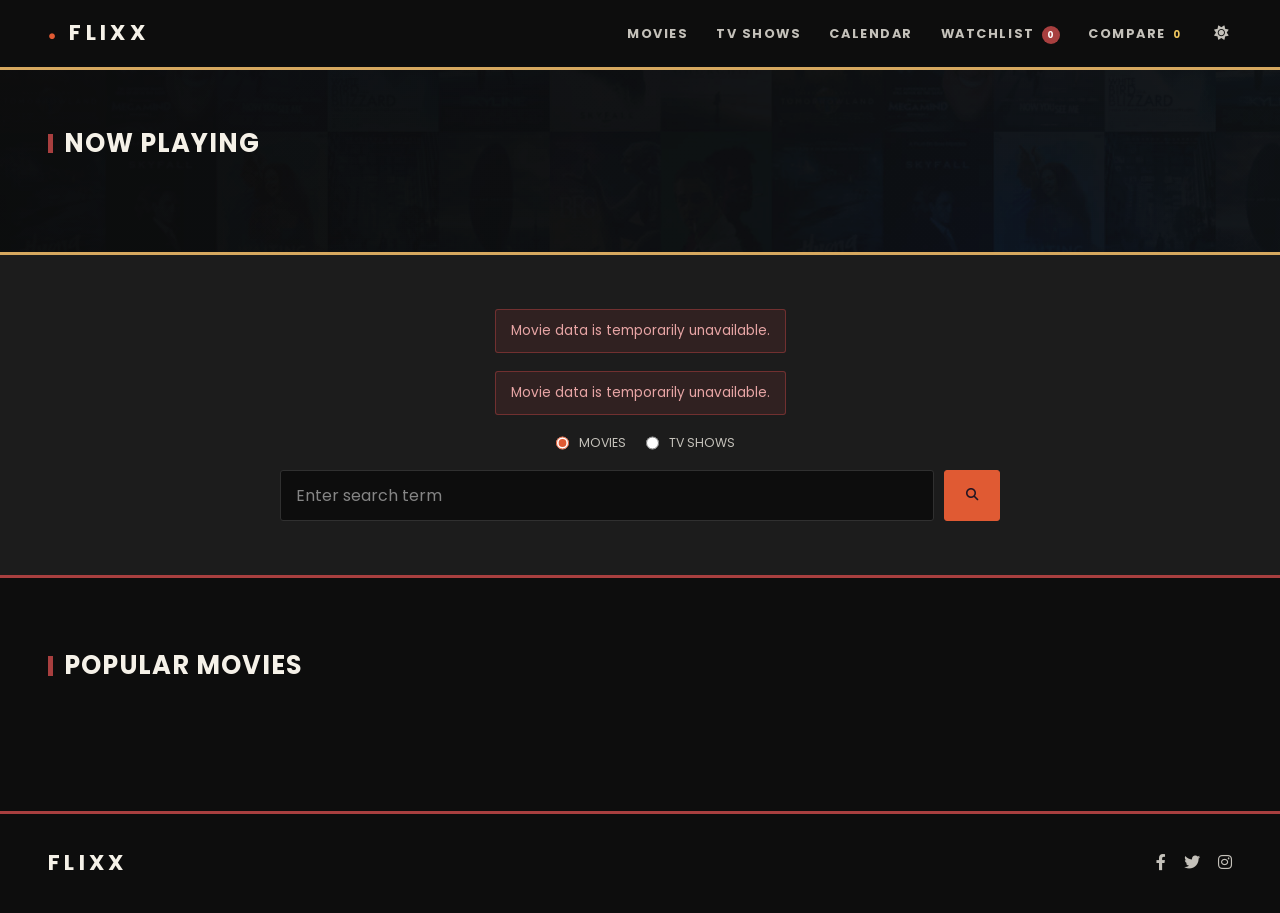
==== commit b477670d: "remove discovery" ====
--- a/index.html
+++ b/index.html
@@ -30,7 +30,6 @@
             <li>
               <a class="nav-link" href="/shows.html">TV Shows</a>
             </li>
-            <li><a class="nav-link" href="/discover.html">Discover</a></li>
             <li><a class="nav-link" href="/calendar.html">Calendar</a></li>
             <li>
               <a class="nav-link" href="/watchlist.html"
@@ -91,38 +90,10 @@
       </div>
     </section>
 
-    <section class="container quick-discovery">
-      <div class="section-heading">
-        <div>
-          <span class="eyebrow">Your next watch</span>
-          <h2>Browse By Mood</h2>
-        </div>
-        <a class="text-link" href="discover.html"
-          >Open Discover <i class="fas fa-arrow-right"></i
-        ></a>
-      </div>
-      <div class="mood-links">
-        <a href="discover.html?genre=28">Action</a>
-        <a href="discover.html?genre=35">Comedy</a>
-        <a href="discover.html?genre=27">Horror</a>
-        <a href="discover.html?genre=878">Sci-Fi</a>
-        <a href="discover.html?genre=10749">Romance</a>
-      </div>
-    </section>
-
     <!-- Popular Movies -->
     <section class="container">
       <h2>Popular Movies</h2>
       <div id="popular-movies" class="grid"></div>
-    </section>
-
-    <section class="container home-rails">
-      <div class="section-heading"><h2>Action Night</h2></div>
-      <div id="action-movies" class="grid"></div>
-      <div class="section-heading"><h2>Smart Sci-Fi</h2></div>
-      <div id="scifi-movies" class="grid"></div>
-      <div class="section-heading"><h2>Recently Viewed</h2></div>
-      <div id="recent-movies" class="grid"></div>
     </section>
 
     <!-- Footer -->
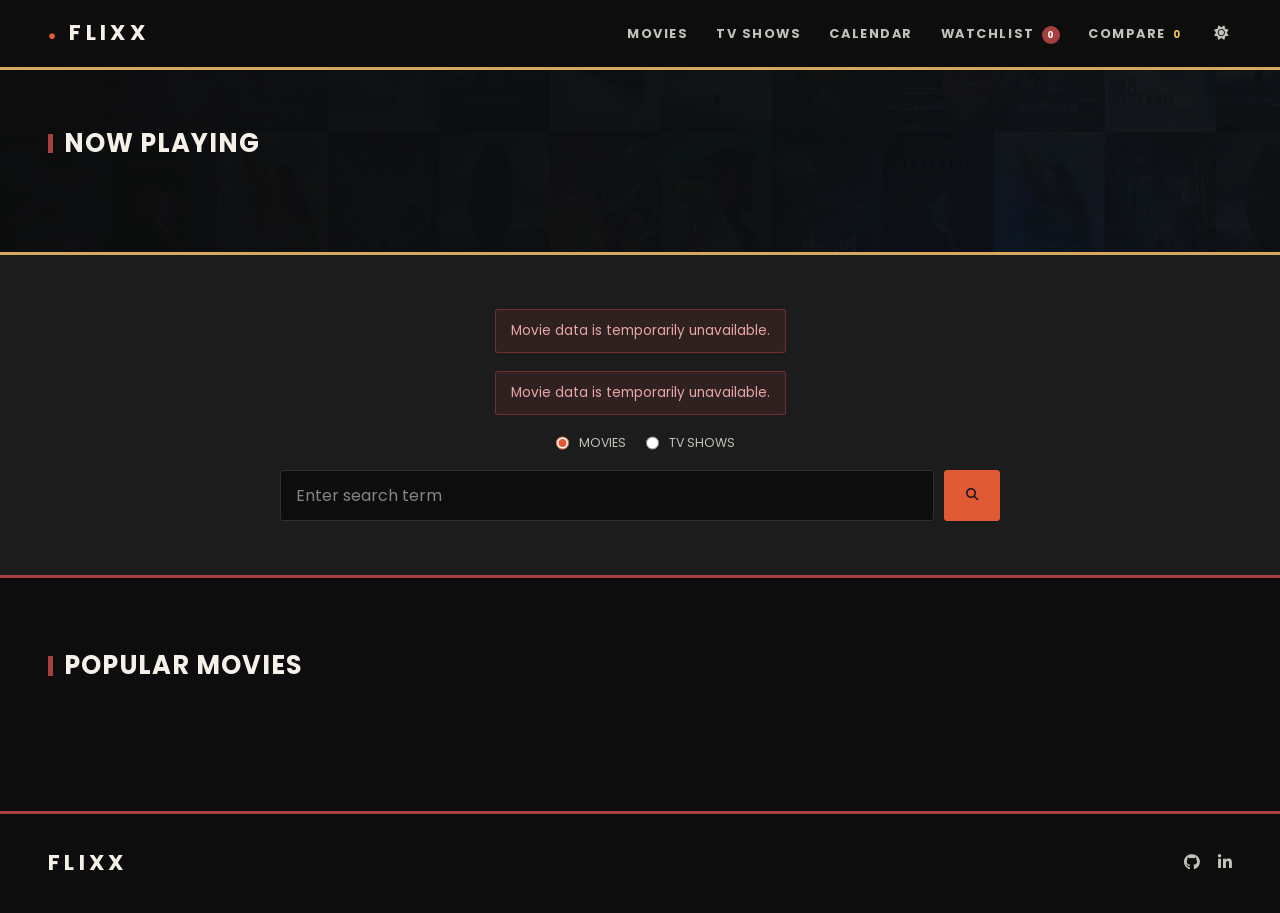
==== commit 796cfa4e: "change icons" ====
--- a/index.html
+++ b/index.html
@@ -101,15 +101,20 @@
       <div class="container">
         <div class="logo"><span>FLIXX</span></div>
         <div class="social-links">
-          <a href="https://www.facebook.com" target="_blank"
-            ><i class="fab fa-facebook-f"></i
-          ></a>
-          <a href="https://www.twitter.com" target="_blank"
-            ><i class="fab fa-twitter"></i
-          ></a>
-          <a href="https://www.instagram.com" target="_blank"
-            ><i class="fab fa-instagram"></i
-          ></a>
+          <a
+            href="https://github.com/MostafaMohammedAtef"
+            target="_blank"
+            rel="noreferrer"
+            aria-label="GitHub">
+            <i class="fab fa-github"></i>
+          </a>
+          <a
+            href="https://www.linkedin.com/in/mostafa-m-atef/"
+            target="_blank"
+            rel="noreferrer"
+            aria-label="LinkedIn">
+            <i class="fab fa-linkedin-in"></i>
+          </a>
         </div>
       </div>
     </footer>
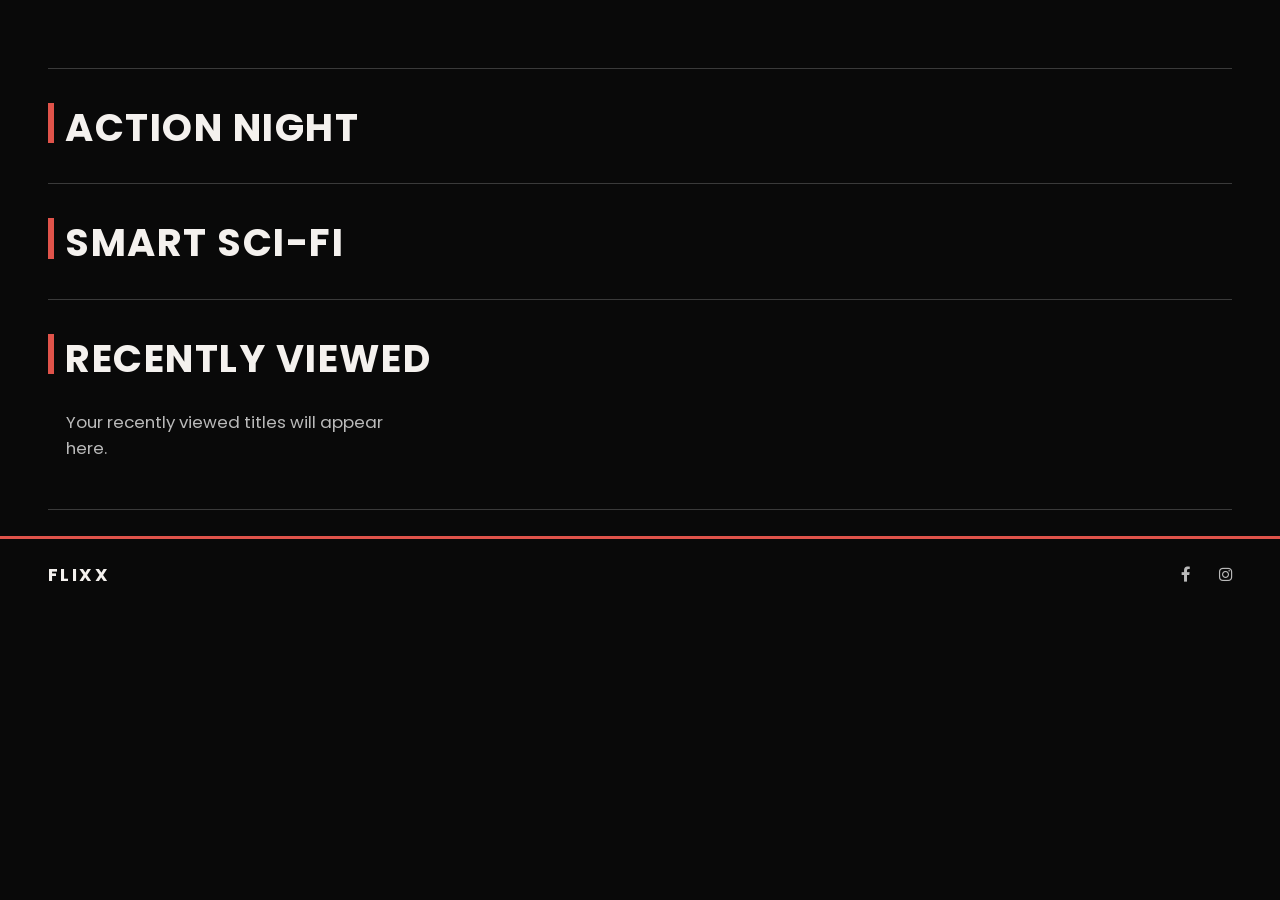
==== commit f4c8989e: "changes" ====
--- a/index.html
+++ b/index.html
@@ -18,102 +18,46 @@
     <script src="js/script.js" defer></script>
     <title>Flixx</title>
   </head>
-  <body>
-    <header class="main-header">
-      <div class="container">
-        <div class="logo"><a href="/">FLIXX</a></div>
-        <nav>
-          <ul>
-            <li>
-              <a class="nav-link" href="/">Movies</a>
-            </li>
-            <li>
-              <a class="nav-link" href="/shows.html">TV Shows</a>
-            </li>
-            <li><a class="nav-link" href="/calendar.html">Calendar</a></li>
-            <li>
-              <a class="nav-link" href="/watchlist.html"
-                >Watchlist <span class="watchlist-count">0</span></a
-              >
-            </li>
-            <li>
-              <a class="nav-link" href="/compare.html"
-                >Compare <span class="compare-count">0</span></a
-              >
-            </li>
-            <li>
-              <button
-                class="theme-toggle"
-                type="button"
-                aria-label="Toggle light theme">
-                <i class="fas fa-sun"></i>
-              </button>
-            </li>
-          </ul>
-        </nav>
-      </div>
-    </header>
+  <body class="home-page">
+    <main class="home-landing container">
+      <section class="landing-row">
+        <h2>ACTION NIGHT</h2>
+      </section>
 
-    <!-- Now Playing Section -->
-    <section class="now-playing">
-      <h2>Now Playing</h2>
-      <div class="swiper">
-        <div class="swiper-wrapper"></div>
-      </div>
-    </section>
+      <section class="landing-row">
+        <h2>SMART SCI-FI</h2>
+      </section>
 
-    <!-- Search Movies -->
-    <section class="search">
-      <div class="container">
-        <div id="alert"></div>
-        <form action="/search.html" class="search-form">
-          <!-- movies and shows radio box -->
-          <div class="search-radio">
-            <input type="radio" id="movie" name="type" value="movie" checked />
-            <label for="movies">Movies</label>
-            <input type="radio" id="tv" name="type" value="tv" />
-            <label for="shows">TV Shows</label>
-          </div>
-          <div class="search-flex">
-            <input
-              type="text"
-              name="search-term"
-              id="search-term"
-              list="search-suggestions"
-              placeholder="Enter search term" />
-            <datalist id="search-suggestions"></datalist>
-            <button class="btn" type="submit">
-              <i class="fas fa-search"></i>
-            </button>
-          </div>
-        </form>
-      </div>
-    </section>
+      <section class="landing-row landing-row--recent">
+        <h2>RECENTLY VIEWED</h2>
+        <p>Your recently viewed titles will appear here.</p>
+      </section>
+    </main>
 
-    <!-- Popular Movies -->
-    <section class="container">
-      <h2>Popular Movies</h2>
-      <div id="popular-movies" class="grid"></div>
-    </section>
-
-    <!-- Footer -->
-    <footer class="main-footer">
+    <footer class="main-footer home-footer">
       <div class="container">
         <div class="logo"><span>FLIXX</span></div>
-        <div class="social-links">
+        <div class="social-links" aria-label="Social media links">
           <a
-            href="https://github.com/MostafaMohammedAtef"
+            href="https://facebook.com"
             target="_blank"
             rel="noreferrer"
-            aria-label="GitHub">
-            <i class="fab fa-github"></i>
+            aria-label="Facebook">
+            <i class="fab fa-facebook-f"></i>
           </a>
           <a
-            href="https://www.linkedin.com/in/mostafa-m-atef/"
+            href="https://x.com"
             target="_blank"
             rel="noreferrer"
-            aria-label="LinkedIn">
-            <i class="fab fa-linkedin-in"></i>
+            aria-label="X">
+            <i class="fab fa-x-twitter"></i>
+          </a>
+          <a
+            href="https://instagram.com"
+            target="_blank"
+            rel="noreferrer"
+            aria-label="Instagram">
+            <i class="fab fa-instagram"></i>
           </a>
         </div>
       </div>
--- a/css/style.css
+++ b/css/style.css
@@ -808,6 +808,86 @@
   color: var(--red);
 }
 
+body.home-page {
+  background: #090909;
+}
+
+body.home-page .main-header,
+body.home-page .now-playing,
+body.home-page .search,
+body.home-page section.container,
+body.home-page #popular-movies,
+body.home-page .popular-section {
+  display: none !important;
+}
+
+.home-landing {
+  padding-top: 68px;
+  padding-bottom: 26px;
+}
+
+.landing-row {
+  border-top: 1px solid rgba(255, 255, 255, 0.2);
+  padding: 34px 0 32px;
+}
+
+.landing-row:last-child {
+  border-bottom: 1px solid rgba(255, 255, 255, 0.2);
+}
+
+.landing-row h2 {
+  color: #f4f1ee;
+  font-size: clamp(2.1rem, 3vw, 3.2rem);
+  letter-spacing: 0.04em;
+  margin: 0;
+  text-transform: uppercase;
+}
+
+.landing-row h2::before {
+  background: #e0534a;
+  height: 1.05em;
+  width: 6px;
+}
+
+.landing-row--recent {
+  min-height: 190px;
+  padding-bottom: 48px;
+}
+
+.landing-row--recent p {
+  color: rgba(255, 255, 255, 0.72);
+  font-size: 1.05rem;
+  line-height: 1.5;
+  margin: 28px 0 0 18px;
+  max-width: 360px;
+}
+
+.home-footer {
+  background: #090909;
+  border-top: 3px solid #e0534a;
+  margin-top: 0;
+  padding: 22px 0 18px;
+}
+
+.home-footer .container {
+  align-items: center;
+}
+
+.home-footer .logo {
+  color: #f4f1ee;
+  font-size: 1.1rem;
+  letter-spacing: 0.14em;
+}
+
+.home-footer .social-links {
+  gap: 14px;
+}
+
+.home-footer .social-links a {
+  color: rgba(255, 255, 255, 0.72);
+  font-size: 0.95rem;
+}
+
 body.light-theme {
   --ink: #17233a;
   --muted: #526079;
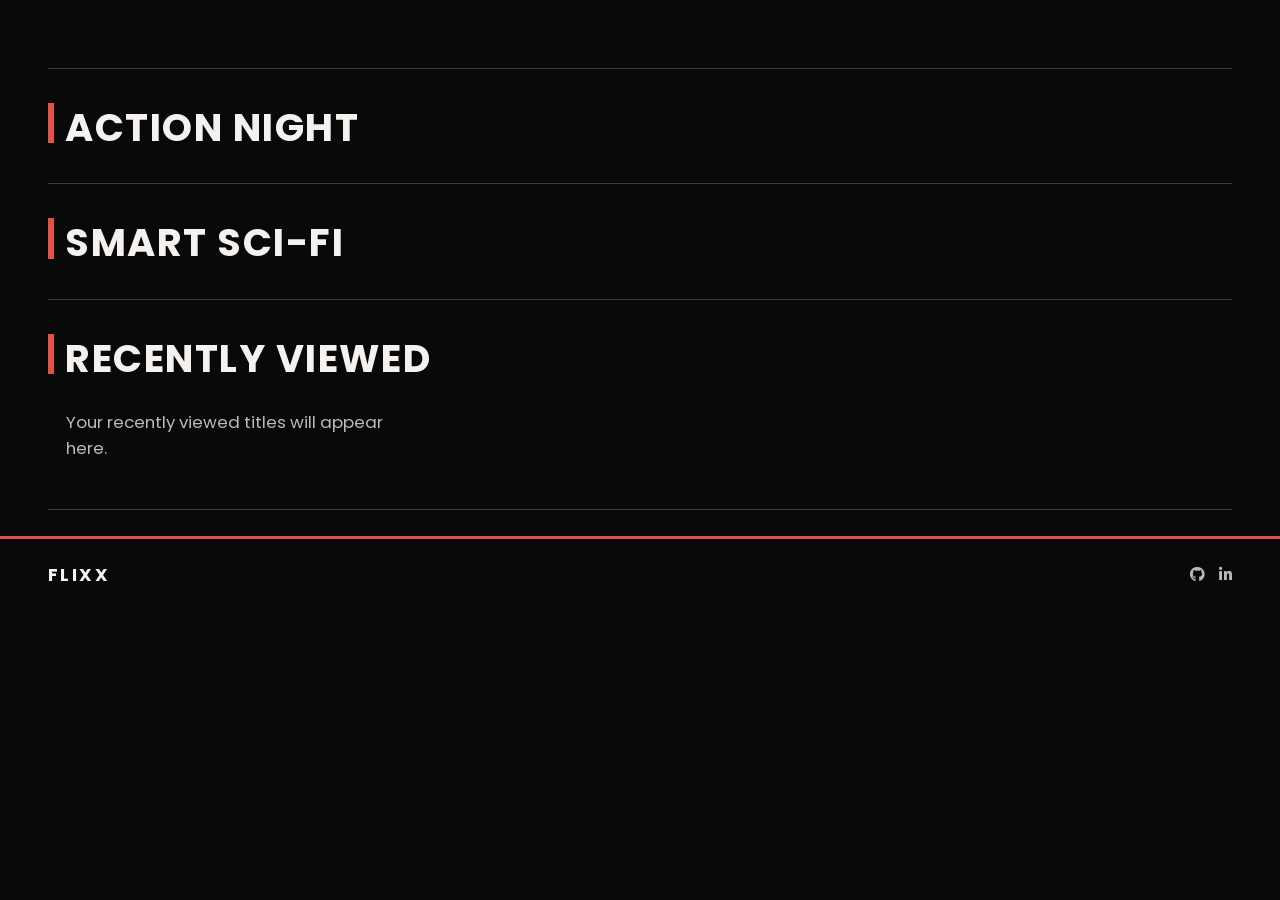
==== commit c633894a: "fix error" ====
--- a/index.html
+++ b/index.html
@@ -9,13 +9,13 @@
     <link
       href="https://fonts.googleapis.com/css2?family=Poppins:wght@300;400;700&display=swap"
       rel="stylesheet" />
-    <link rel="stylesheet" href="lib/swiper.css" />
-    <link rel="stylesheet" href="lib/fontawesome.css" />
-    <link rel="stylesheet" href="css/style.css" />
-    <link rel="stylesheet" href="css/spinner.css" />
-    <link rel="manifest" href="manifest.webmanifest" />
-    <script src="lib/swiper.js"></script>
-    <script src="js/script.js" defer></script>
+    <link rel="stylesheet" href="lib/swiper.css?v=20260908" />
+    <link rel="stylesheet" href="lib/fontawesome.css?v=20260908" />
+    <link rel="stylesheet" href="css/style.css?v=20260908" />
+    <link rel="stylesheet" href="css/spinner.css?v=20260908" />
+    <link rel="manifest" href="manifest.webmanifest?v=20260908" />
+    <script src="lib/swiper.js?v=20260908"></script>
+    <script src="js/script.js?v=20260908" defer></script>
     <title>Flixx</title>
   </head>
   <body class="home-page">
@@ -39,25 +39,18 @@
         <div class="logo"><span>FLIXX</span></div>
         <div class="social-links" aria-label="Social media links">
           <a
-            href="https://facebook.com"
+            href="https://github.com/MostafaMohammedAtef"
             target="_blank"
             rel="noreferrer"
-            aria-label="Facebook">
-            <i class="fab fa-facebook-f"></i>
+            aria-label="GitHub">
+            <i class="fab fa-github"></i>
           </a>
           <a
-            href="https://x.com"
+            href="https://www.linkedin.com/in/mostafa-m-atef/"
             target="_blank"
             rel="noreferrer"
-            aria-label="X">
-            <i class="fab fa-x-twitter"></i>
-          </a>
-          <a
-            href="https://instagram.com"
-            target="_blank"
-            rel="noreferrer"
-            aria-label="Instagram">
-            <i class="fab fa-instagram"></i>
+            aria-label="LinkedIn">
+            <i class="fab fa-linkedin-in"></i>
           </a>
         </div>
       </div>
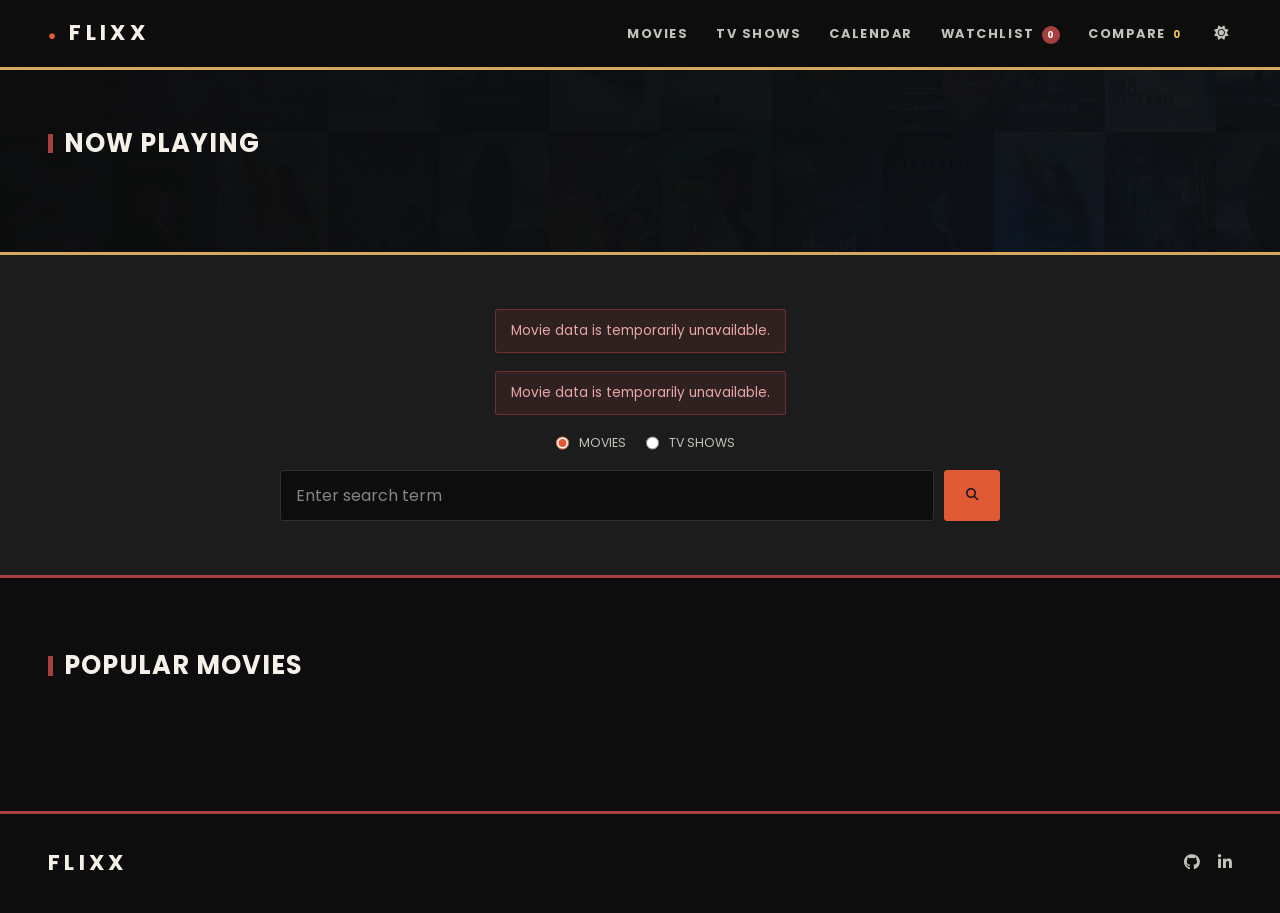
==== commit 8978f5f1: "fix error" ====
--- a/index.html
+++ b/index.html
@@ -18,26 +18,84 @@
     <script src="js/script.js?v=20260908" defer></script>
     <title>Flixx</title>
   </head>
-  <body class="home-page">
-    <main class="home-landing container">
-      <section class="landing-row">
-        <h2>ACTION NIGHT</h2>
-      </section>
+  <body>
+    <header class="main-header">
+      <div class="container">
+        <div class="logo"><a href="/">FLIXX</a></div>
+        <nav>
+          <ul>
+            <li>
+              <a class="nav-link" href="/">Movies</a>
+            </li>
+            <li>
+              <a class="nav-link" href="/shows.html">TV Shows</a>
+            </li>
+            <li><a class="nav-link" href="/calendar.html">Calendar</a></li>
+            <li>
+              <a class="nav-link" href="/watchlist.html"
+                >Watchlist <span class="watchlist-count">0</span></a
+              >
+            </li>
+            <li>
+              <a class="nav-link" href="/compare.html"
+                >Compare <span class="compare-count">0</span></a
+              >
+            </li>
+            <li>
+              <button
+                class="theme-toggle"
+                type="button"
+                aria-label="Toggle light theme">
+                <i class="fas fa-sun"></i>
+              </button>
+            </li>
+          </ul>
+        </nav>
+      </div>
+    </header>
 
-      <section class="landing-row">
-        <h2>SMART SCI-FI</h2>
-      </section>
+    <section class="now-playing">
+      <h2>Now Playing</h2>
+      <div class="swiper">
+        <div class="swiper-wrapper"></div>
+      </div>
+    </section>
 
-      <section class="landing-row landing-row--recent">
-        <h2>RECENTLY VIEWED</h2>
-        <p>Your recently viewed titles will appear here.</p>
-      </section>
-    </main>
+    <section class="search">
+      <div class="container">
+        <div id="alert"></div>
+        <form action="/search.html" class="search-form">
+          <div class="search-radio">
+            <input type="radio" id="movie" name="type" value="movie" checked />
+            <label for="movies">Movies</label>
+            <input type="radio" id="tv" name="type" value="tv" />
+            <label for="shows">TV Shows</label>
+          </div>
+          <div class="search-flex">
+            <input
+              type="text"
+              name="search-term"
+              id="search-term"
+              list="search-suggestions"
+              placeholder="Enter search term" />
+            <datalist id="search-suggestions"></datalist>
+            <button class="btn" type="submit">
+              <i class="fas fa-search"></i>
+            </button>
+          </div>
+        </form>
+      </div>
+    </section>
 
-    <footer class="main-footer home-footer">
+    <section class="container">
+      <h2>Popular Movies</h2>
+      <div id="popular-movies" class="grid"></div>
+    </section>
+
+    <footer class="main-footer">
       <div class="container">
         <div class="logo"><span>FLIXX</span></div>
-        <div class="social-links" aria-label="Social media links">
+        <div class="social-links">
           <a
             href="https://github.com/MostafaMohammedAtef"
             target="_blank"
--- a/css/style.css
+++ b/css/style.css
@@ -808,86 +808,6 @@
   color: var(--red);
 }
 
-body.home-page {
-  background: #090909;
-}
-
-body.home-page .main-header,
-body.home-page .now-playing,
-body.home-page .search,
-body.home-page section.container,
-body.home-page #popular-movies,
-body.home-page .popular-section {
-  display: none !important;
-}
-
-.home-landing {
-  padding-top: 68px;
-  padding-bottom: 26px;
-}
-
-.landing-row {
-  border-top: 1px solid rgba(255, 255, 255, 0.2);
-  padding: 34px 0 32px;
-}
-
-.landing-row:last-child {
-  border-bottom: 1px solid rgba(255, 255, 255, 0.2);
-}
-
-.landing-row h2 {
-  color: #f4f1ee;
-  font-size: clamp(2.1rem, 3vw, 3.2rem);
-  letter-spacing: 0.04em;
-  margin: 0;
-  text-transform: uppercase;
-}
-
-.landing-row h2::before {
-  background: #e0534a;
-  height: 1.05em;
-  width: 6px;
-}
-
-.landing-row--recent {
-  min-height: 190px;
-  padding-bottom: 48px;
-}
-
-.landing-row--recent p {
-  color: rgba(255, 255, 255, 0.72);
-  font-size: 1.05rem;
-  line-height: 1.5;
-  margin: 28px 0 0 18px;
-  max-width: 360px;
-}
-
-.home-footer {
-  background: #090909;
-  border-top: 3px solid #e0534a;
-  margin-top: 0;
-  padding: 22px 0 18px;
-}
-
-.home-footer .container {
-  align-items: center;
-}
-
-.home-footer .logo {
-  color: #f4f1ee;
-  font-size: 1.1rem;
-  letter-spacing: 0.14em;
-}
-
-.home-footer .social-links {
-  gap: 14px;
-}
-
-.home-footer .social-links a {
-  color: rgba(255, 255, 255, 0.72);
-  font-size: 0.95rem;
-}
-
 body.light-theme {
   --ink: #17233a;
   --muted: #526079;
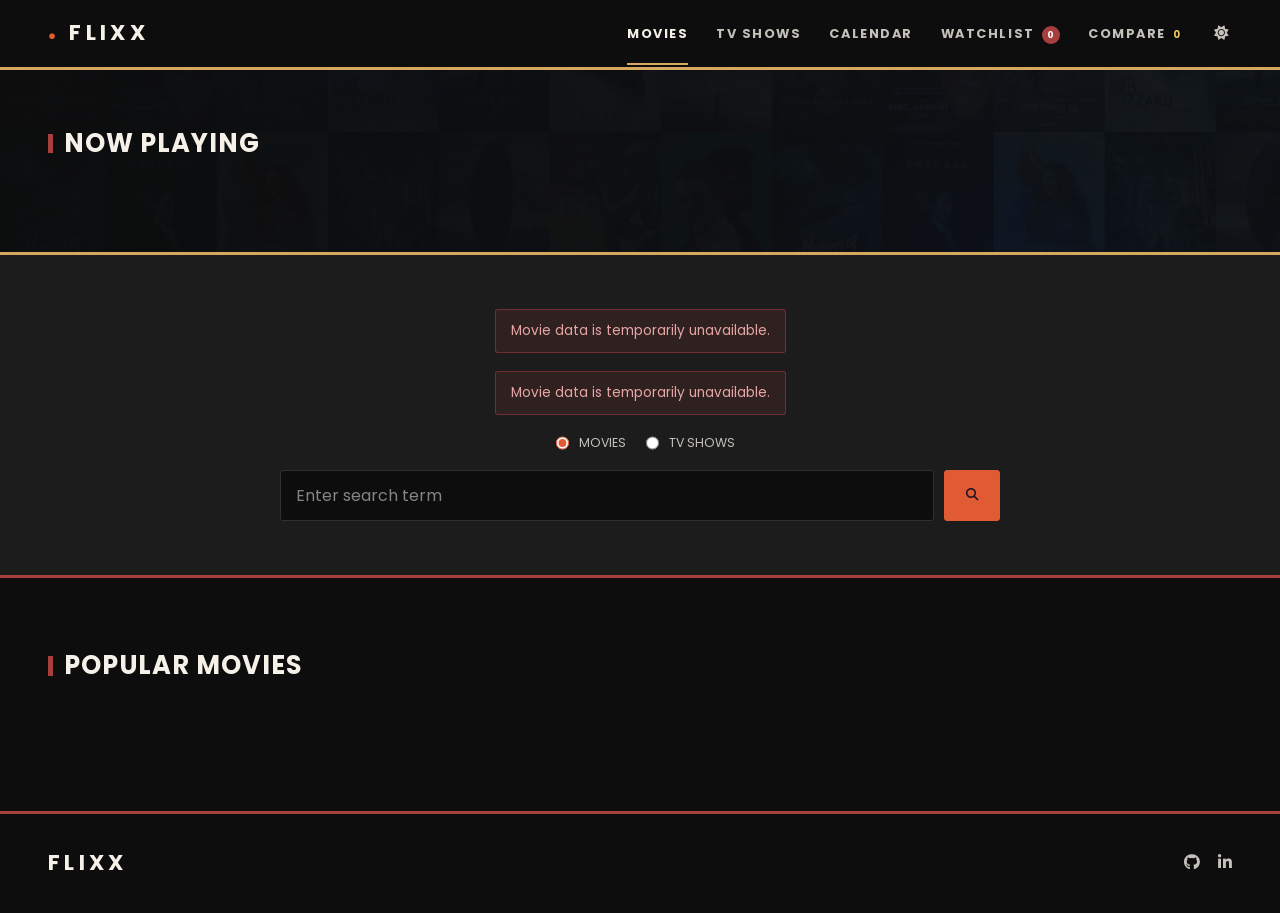
==== commit c1a14cd1: "fix error" ====
--- a/index.html
+++ b/index.html
@@ -21,23 +21,23 @@
   <body>
     <header class="main-header">
       <div class="container">
-        <div class="logo"><a href="/">FLIXX</a></div>
+        <div class="logo"><a href="./">FLIXX</a></div>
         <nav>
           <ul>
             <li>
-              <a class="nav-link" href="/">Movies</a>
+              <a class="nav-link" href="./">Movies</a>
             </li>
             <li>
-              <a class="nav-link" href="/shows.html">TV Shows</a>
+              <a class="nav-link" href="./shows.html">TV Shows</a>
             </li>
-            <li><a class="nav-link" href="/calendar.html">Calendar</a></li>
+            <li><a class="nav-link" href="./calendar.html">Calendar</a></li>
             <li>
-              <a class="nav-link" href="/watchlist.html"
+              <a class="nav-link" href="./watchlist.html"
                 >Watchlist <span class="watchlist-count">0</span></a
               >
             </li>
             <li>
-              <a class="nav-link" href="/compare.html"
+              <a class="nav-link" href="./compare.html"
                 >Compare <span class="compare-count">0</span></a
               >
             </li>
@@ -64,7 +64,7 @@
     <section class="search">
       <div class="container">
         <div id="alert"></div>
-        <form action="/search.html" class="search-form">
+        <form action="./search.html" class="search-form">
           <div class="search-radio">
             <input type="radio" id="movie" name="type" value="movie" checked />
             <label for="movies">Movies</label>
